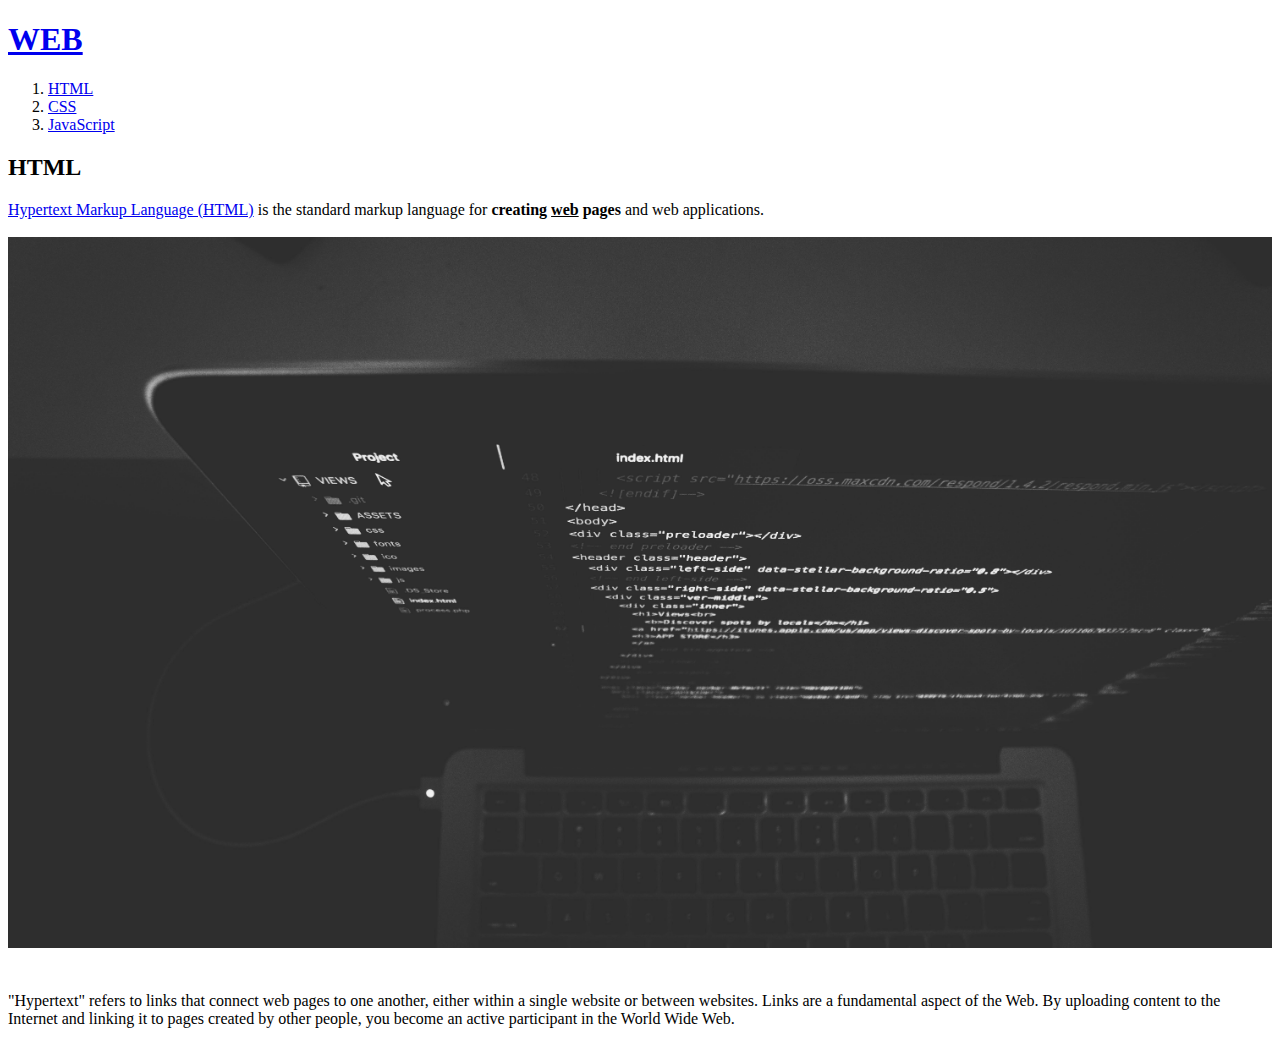
==== 1.html @ 31d275d9 "website completed!" ====
<!doctype html>
<html>
<head>
  <title>WEB1 - html</title>
  <meta charset="utf-8">
</head>

<body>
  <h1><a href="index.html">WEB</a></h1>
<ol>
  <li><a href="1.html">HTML</a></li>
  <li><a href="2.html">CSS</a></li>
  <li><a href="3.html">JavaScript</a></li>
</ol>
<h2>HTML</h2>
<a href="https://html.spec.whatwg.org/multipage/" target="_blank" title="html5 specification" >Hypertext Markup Language (HTML)</a> is the standard markup language for <strong>creating <u>web</u> pages</strong> and web applications.
<br><br><img src="coding.jpg" width="100%">

<p style="margin-top:40px;">"Hypertext" refers to links that connect web pages to one another, either within a single website or between websites. Links are a fundamental aspect of the Web. By uploading content to the Internet and linking it to pages created by other people, you become an active participant in the World Wide Web.</p>
</body>
</html>
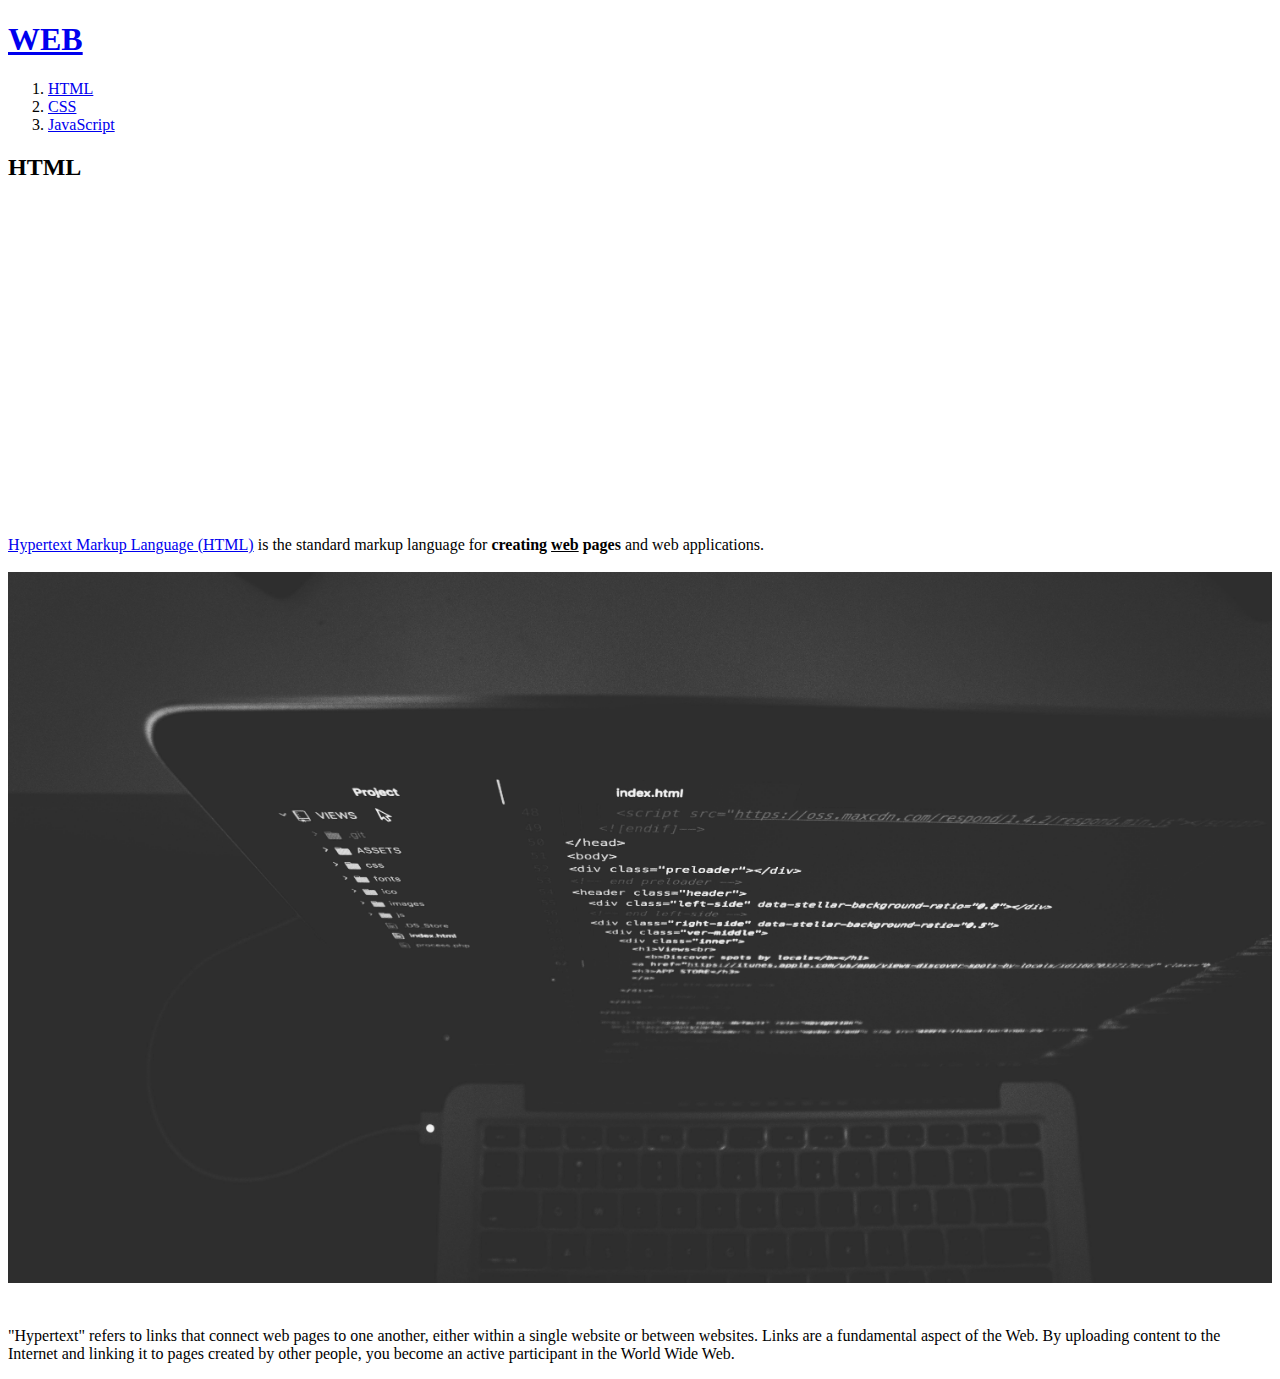
==== commit 2f424cc7: "수정" ====
--- a/1.html
+++ b/1.html
@@ -13,9 +13,32 @@
   <li><a href="3.html">JavaScript</a></li>
 </ol>
 <h2>HTML</h2>
+<p>
+<iframe width="560" height="315" src="https://www.youtube.com/embed/O69P5-UebmQ" title="YouTube video player" frameborder="0" allow="accelerometer; autoplay; clipboard-write; encrypted-media; gyroscope; picture-in-picture" allowfullscreen></iframe>
+</p>
 <a href="https://html.spec.whatwg.org/multipage/" target="_blank" title="html5 specification" >Hypertext Markup Language (HTML)</a> is the standard markup language for <strong>creating <u>web</u> pages</strong> and web applications.
 <br><br><img src="coding.jpg" width="100%">
-
+<p>
 <p style="margin-top:40px;">"Hypertext" refers to links that connect web pages to one another, either within a single website or between websites. Links are a fundamental aspect of the Web. By uploading content to the Internet and linking it to pages created by other people, you become an active participant in the World Wide Web.</p>
+<div id="disqus_thread"></div>
+<script>
+    /**
+    *  RECOMMENDED CONFIGURATION VARIABLES: EDIT AND UNCOMMENT THE SECTION BELOW TO INSERT DYNAMIC VALUES FROM YOUR PLATFORM OR CMS.
+    *  LEARN WHY DEFINING THESE VARIABLES IS IMPORTANT: https://disqus.com/admin/universalcode/#configuration-variables    */
+    /*
+    var disqus_config = function () {
+    this.page.url = PAGE_URL;  // Replace PAGE_URL with your page's canonical URL variable
+    this.page.identifier = PAGE_IDENTIFIER; // Replace PAGE_IDENTIFIER with your page's unique identifier variable
+    };
+    */
+    (function() { // DON'T EDIT BELOW THIS LINE
+    var d = document, s = d.createElement('script');
+    s.src = 'https://web1-vmmtlgla9f.disqus.com/embed.js';
+    s.setAttribute('data-timestamp', +new Date());
+    (d.head || d.body).appendChild(s);
+    })();
+</script>
+<noscript>Please enable JavaScript to view the <a href="https://disqus.com/?ref_noscript">comments powered by Disqus.</a></noscript>
+</p>
 </body>
 </html>
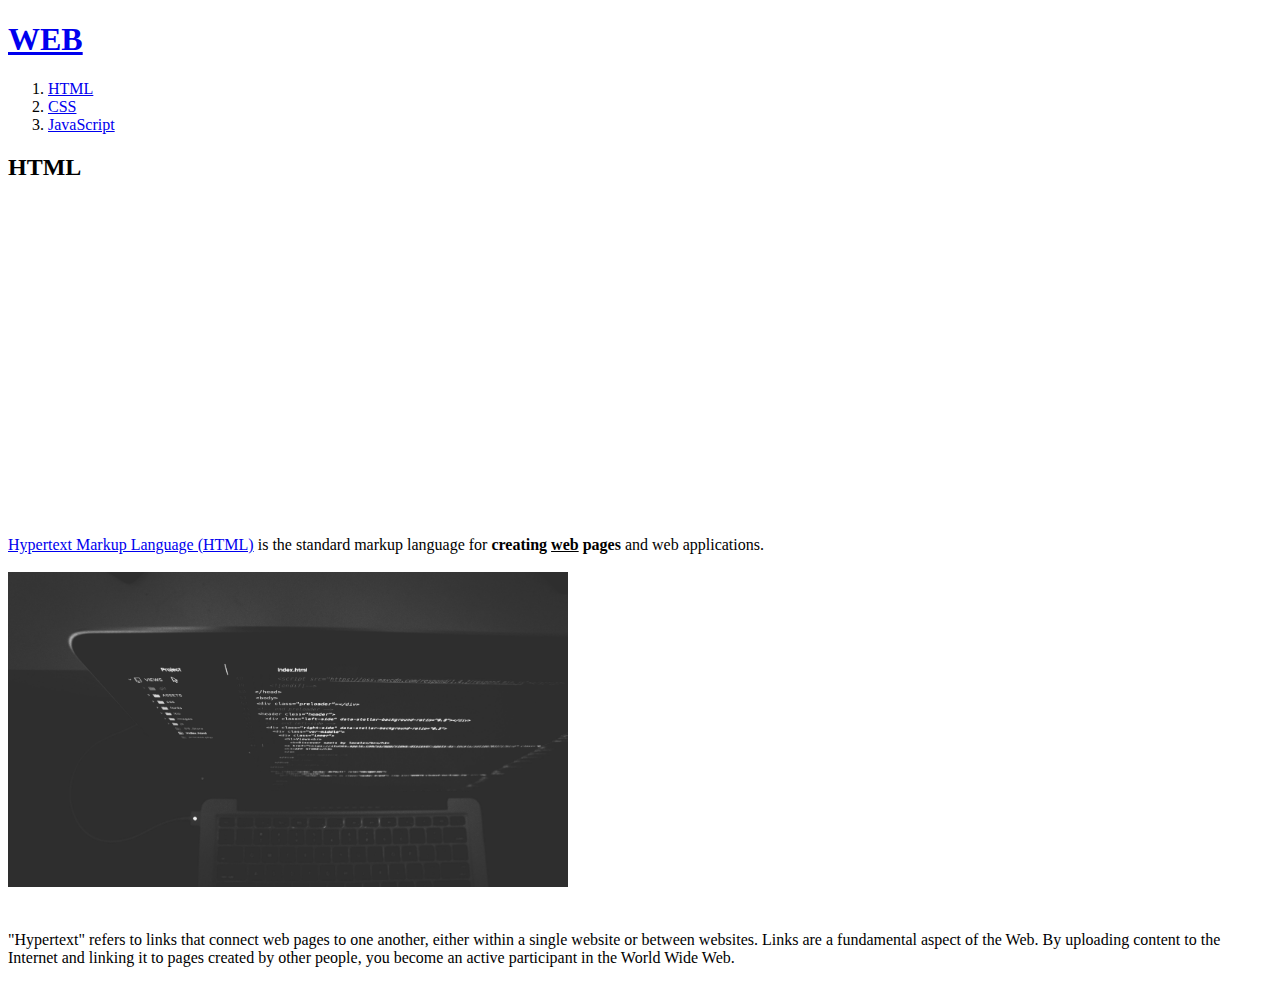
==== commit 1bd039a2: "Update 1.html" ====
--- a/1.html
+++ b/1.html
@@ -17,7 +17,7 @@
 <iframe width="560" height="315" src="https://www.youtube.com/embed/O69P5-UebmQ" title="YouTube video player" frameborder="0" allow="accelerometer; autoplay; clipboard-write; encrypted-media; gyroscope; picture-in-picture" allowfullscreen></iframe>
 </p>
 <a href="https://html.spec.whatwg.org/multipage/" target="_blank" title="html5 specification" >Hypertext Markup Language (HTML)</a> is the standard markup language for <strong>creating <u>web</u> pages</strong> and web applications.
-<br><br><img src="coding.jpg" width="100%">
+<br><br><img src="coding.jpg" width="560" height="315">
 <p>
 <p style="margin-top:40px;">"Hypertext" refers to links that connect web pages to one another, either within a single website or between websites. Links are a fundamental aspect of the Web. By uploading content to the Internet and linking it to pages created by other people, you become an active participant in the World Wide Web.</p>
 <div id="disqus_thread"></div>
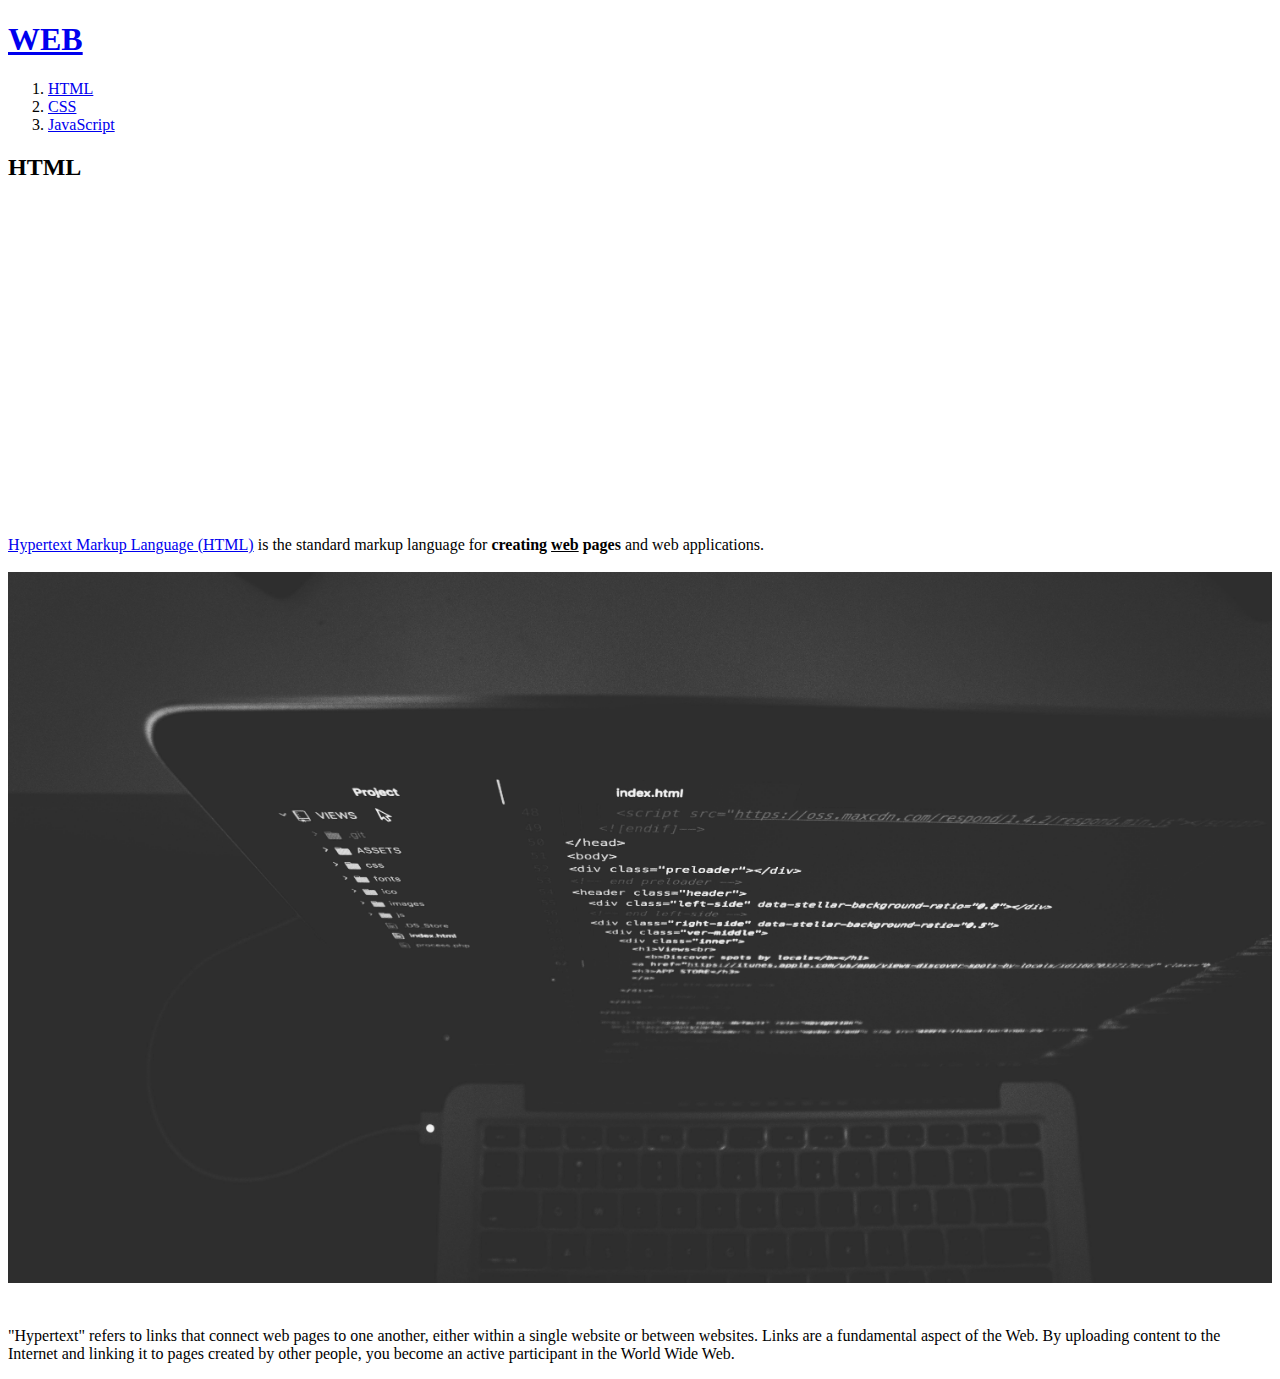
==== commit 04e697ef: "Add files via upload" ====
--- a/1.html
+++ b/1.html
@@ -17,7 +17,7 @@
 <iframe width="560" height="315" src="https://www.youtube.com/embed/O69P5-UebmQ" title="YouTube video player" frameborder="0" allow="accelerometer; autoplay; clipboard-write; encrypted-media; gyroscope; picture-in-picture" allowfullscreen></iframe>
 </p>
 <a href="https://html.spec.whatwg.org/multipage/" target="_blank" title="html5 specification" >Hypertext Markup Language (HTML)</a> is the standard markup language for <strong>creating <u>web</u> pages</strong> and web applications.
-<br><br><img src="coding.jpg" width="560" height="315">
+<br><br><img src="coding.jpg" width="100%">
 <p>
 <p style="margin-top:40px;">"Hypertext" refers to links that connect web pages to one another, either within a single website or between websites. Links are a fundamental aspect of the Web. By uploading content to the Internet and linking it to pages created by other people, you become an active participant in the World Wide Web.</p>
 <div id="disqus_thread"></div>
@@ -40,5 +40,18 @@
 </script>
 <noscript>Please enable JavaScript to view the <a href="https://disqus.com/?ref_noscript">comments powered by Disqus.</a></noscript>
 </p>
+<!--Start of Tawk.to Script-->
+<script type="text/javascript">
+var Tawk_API=Tawk_API||{}, Tawk_LoadStart=new Date();
+(function(){
+var s1=document.createElement("script"),s0=document.getElementsByTagName("script")[0];
+s1.async=true;
+s1.src='https://embed.tawk.to/6201c282b9e4e21181bdf0bc/1frbdvk5m';
+s1.charset='UTF-8';
+s1.setAttribute('crossorigin','*');
+s0.parentNode.insertBefore(s1,s0);
+})();
+</script>
+<!--End of Tawk.to Script-->
 </body>
 </html>
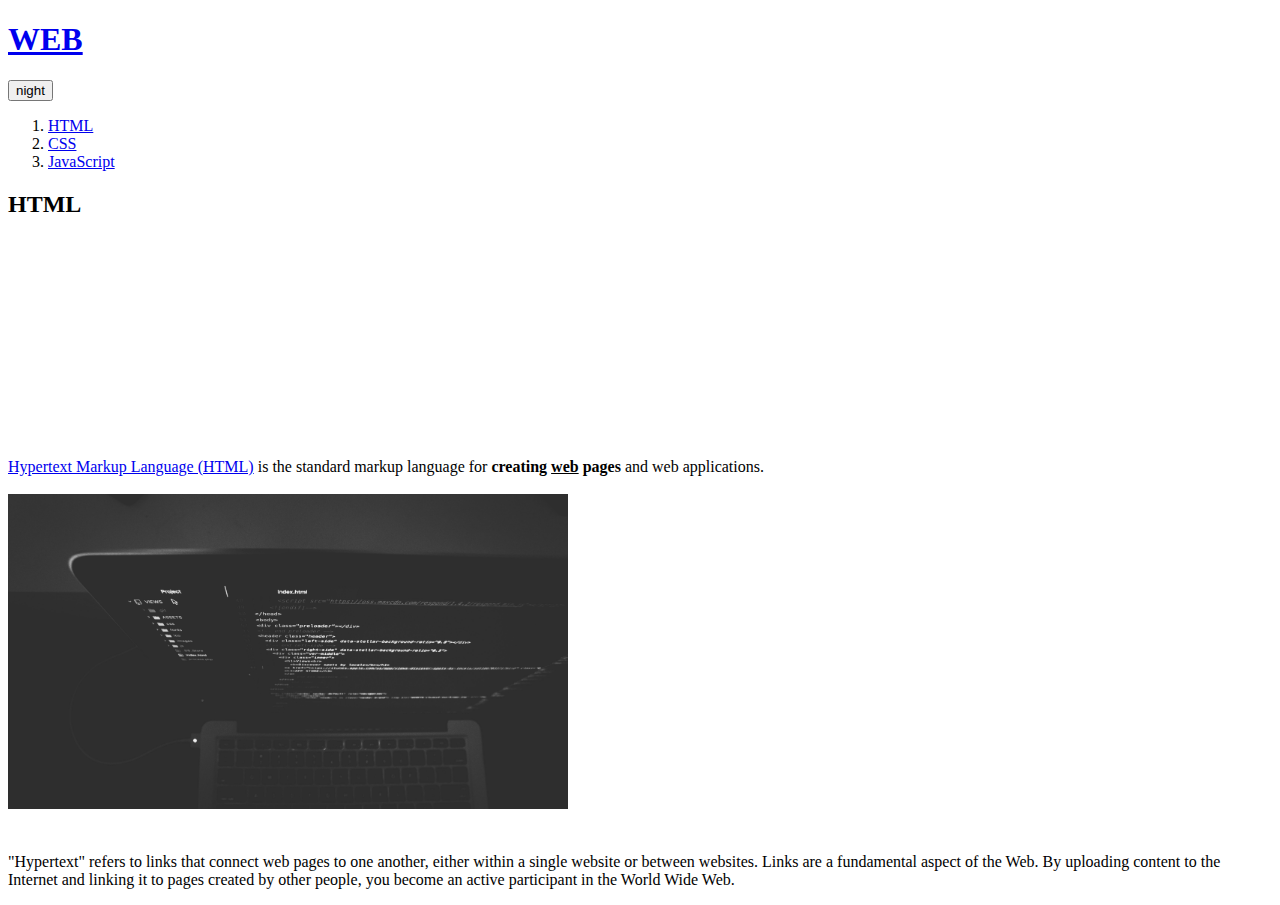
==== commit ad40000e: "Add files via upload" ====
--- a/1.html
+++ b/1.html
@@ -3,21 +3,36 @@
 <head>
   <title>WEB1 - html</title>
   <meta charset="utf-8">
+  <link rel="stylesheet" href="style.css">
 </head>
 
 <body>
   <h1><a href="index.html">WEB</a></h1>
+  <input type="button" value="night" onclick="
+  var target = document.querySelector('body');
+  if(this.value === 'night'){
+    target.style.backgroundColor='black';
+    target.style.color='white';
+    this.value = 'day';
+  }  else {
+    target.style.backgroundColor='white';
+    target.style.color='black';
+    this.value = 'night';
+  }
+  ">
+<div id="grid">
 <ol>
   <li><a href="1.html">HTML</a></li>
-  <li><a href="2.html">CSS</a></li>
-  <li><a href="3.html">JavaScript</a></li>
+  <li><a href="2.html" class="saw" id="active">CSS</a></li>
+  <li><a href="3.html" class="saw">JavaScript</a></li>
 </ol>
+<div id="article">
 <h2>HTML</h2>
 <p>
-<iframe width="560" height="315" src="https://www.youtube.com/embed/O69P5-UebmQ" title="YouTube video player" frameborder="0" allow="accelerometer; autoplay; clipboard-write; encrypted-media; gyroscope; picture-in-picture" allowfullscreen></iframe>
+<iframe width="200" height="200" src="https://www.youtube.com/embed/O69P5-UebmQ" title="YouTube video player" frameborder="0" allow="accelerometer; autoplay; clipboard-write; encrypted-media; gyroscope; picture-in-picture" allowfullscreen></iframe>
 </p>
 <a href="https://html.spec.whatwg.org/multipage/" target="_blank" title="html5 specification" >Hypertext Markup Language (HTML)</a> is the standard markup language for <strong>creating <u>web</u> pages</strong> and web applications.
-<br><br><img src="coding.jpg" width="100%">
+<br><br><img src="coding.jpg" width="560" height="315">
 <p>
 <p style="margin-top:40px;">"Hypertext" refers to links that connect web pages to one another, either within a single website or between websites. Links are a fundamental aspect of the Web. By uploading content to the Internet and linking it to pages created by other people, you become an active participant in the World Wide Web.</p>
 <div id="disqus_thread"></div>
@@ -53,5 +68,7 @@
 })();
 </script>
 <!--End of Tawk.to Script-->
+  </div>
+</div>
 </body>
 </html>
